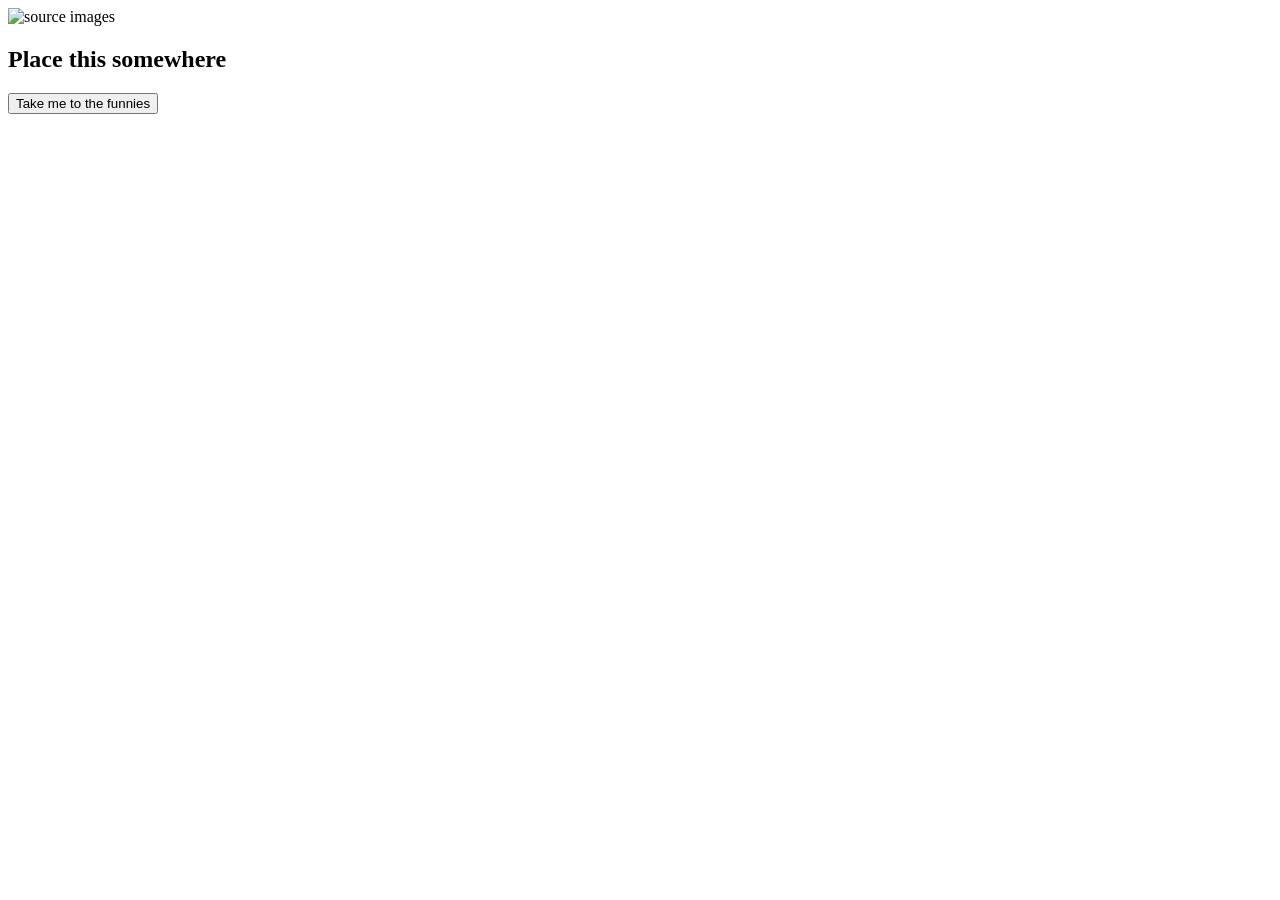
==== index.html @ 6da02e69 "Rename Unnamed Site 2/New 1.html to  index.html" ====
<!doctype html>
<html>
<head>
<meta charset="utf-8">
	<link rel="stylesheet" a href="file:///C|/Users/regin/Downloads/Tester.css">
<title>Untitled Document</title>
</head>

<body>
	<div id="img">
		<img src="file:///C|/Users/regin/Downloads/about_intro_v2.webp" alt="source images">
	</div>
<h2> Place this somewhere</h2>
<button> 
	<a href="https://www.fmylife.com/"></a>Take me to the funnies
	</button>
	</body>
</html>
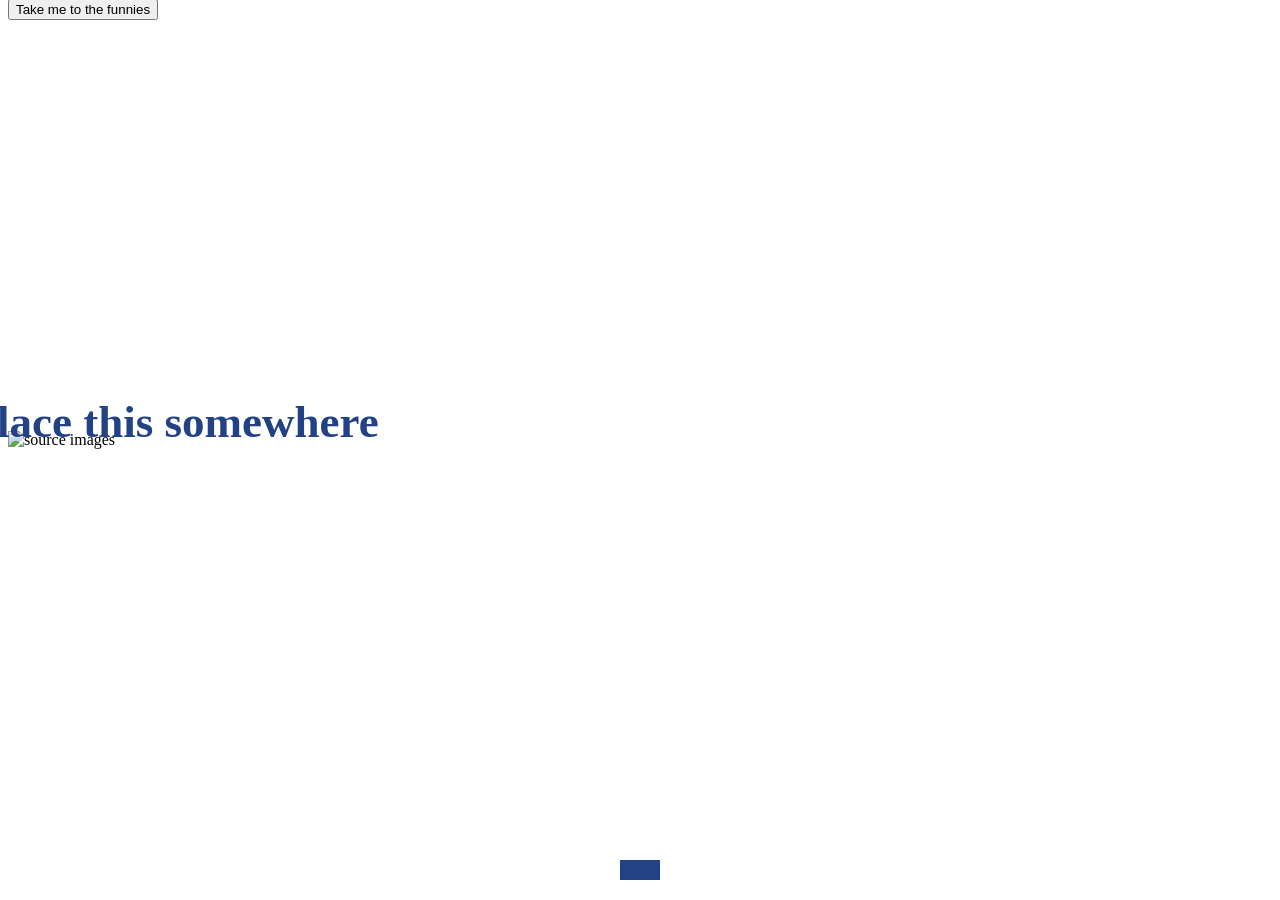
==== commit e0a46a06: "Update index.html" ====
--- a/index.html
+++ b/index.html
@@ -2,7 +2,7 @@
 <html>
 <head>
 <meta charset="utf-8">
-	<link rel="stylesheet" a href="file:///C|/Users/regin/Downloads/Tester.css">
+	<link rel="stylesheet"  href="Unnamed Site 2/Tester.css">
 <title>Untitled Document</title>
 </head>
 
--- a/Unnamed Site 2/Tester.css
+++ b/Unnamed Site 2/Tester.css
@@ -0,0 +1,58 @@
+@charset "utf-8";
+/* CSS Document */
+body {
+    margin-left: 8px;
+    margin-right: 0px;
+    margin-top: -1px;
+    margin-bottom: 0px;
+}
+h1 {
+	text-shadow: 200px;
+	position:absolute;
+	color:salmon;
+	text-emphasis-color: aliceblue;
+	align-items: center;
+	text-align: center;
+	font-size: 80px; 
+	font-family: Impact;
+	margin-top: 15%;
+	margin-left: 10%;
+	margin-right: 10%;
+	margin-bottom: 15%;
+	z-index: 1;
+}
+h2 {
+    position: absolute;
+    font-family: constantia;
+    color: #224285;
+    background: none;
+    margin-top: 31%;
+    margin-left: -3%;
+    font-size: 45px;
+    z-index: 3;
+}
+
+img {
+	position:absolute;
+	align-content: center;
+	z-index: -1;
+	height: 98%;
+	width: 98.5%;
+}
+a {
+	position: fixed;
+	bottom: 20px;
+	left: 50%;
+	transform: translateX(-50%);
+	display: inline-block;
+	background-color: #224285;
+	color: white;
+	padding: 10px 20px;
+	border-radius: 5px
+	text decoration: none;
+	font-weight: bold
+	z-index: 10;
+}
+a:hover {
+background-color: #1a3368
+}
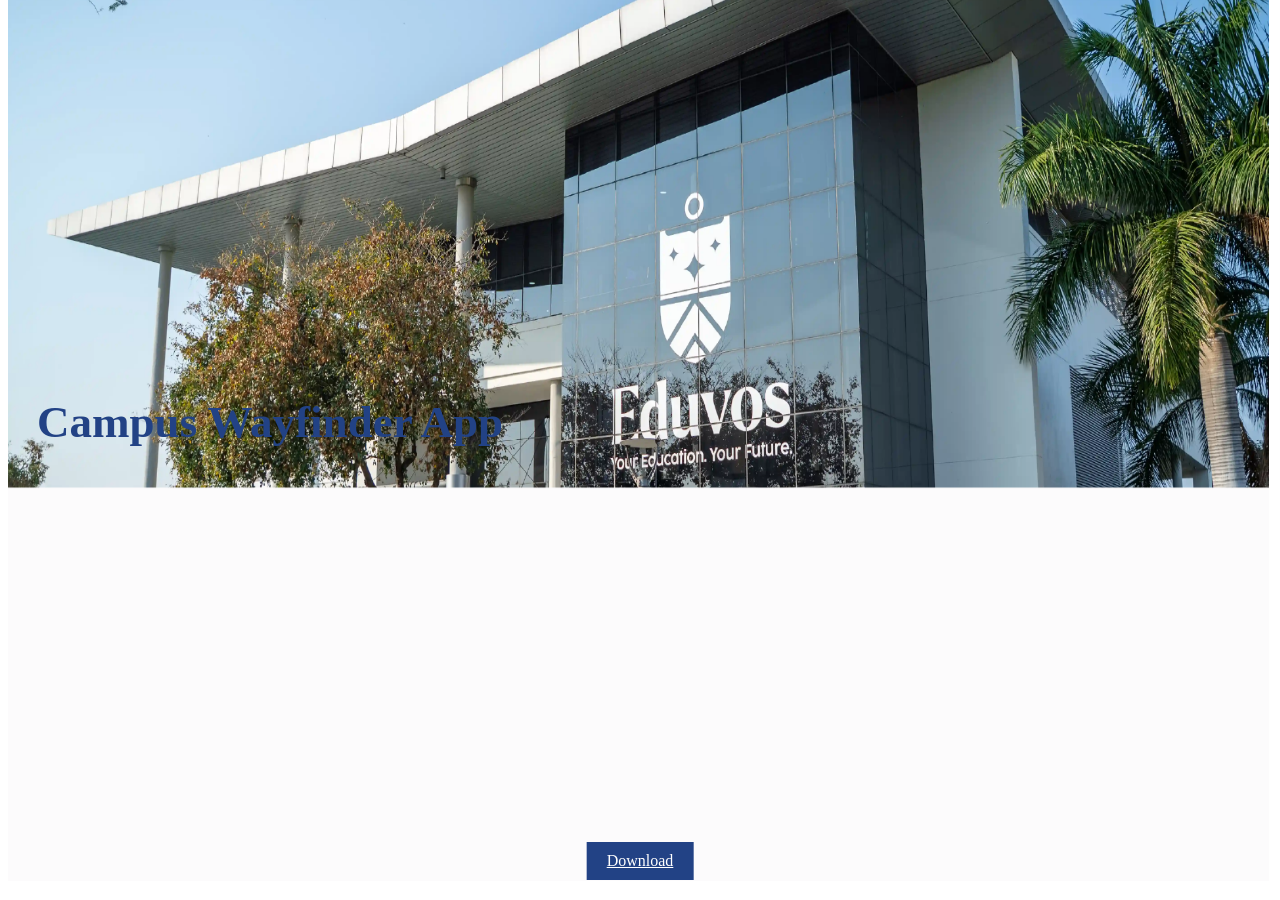
==== commit 6c1a4cce: "Rename Unnamed Site 2/index.html to index.html" ====
--- a/index.html
+++ b/index.html
@@ -3,16 +3,15 @@
 <head>
 <meta charset="utf-8">
 	<link rel="stylesheet"  href="Unnamed Site 2/Tester.css">
-<title>Untitled Document</title>
+<title>Eduvos Campus Wayfinder</title>
 </head>
 
 <body>
 	<div id="img">
-		<img src="file:///C|/Users/regin/Downloads/about_intro_v2.webp" alt="source images">
-	</div>
-<h2> Place this somewhere</h2>
-<button> 
-	<a href="https://www.fmylife.com/"></a>Take me to the funnies
-	</button>
-	</body>
+		<img src="Unnamed Site 2/Eduvos Landing Page .png" alt="Eduvos Campus" width="1920" height="1080">
+</div>
+<h2> &nbsp; &nbsp; &nbsp; Campus Wayfinder App</h2>
+	<a href="https://www.figma.com/proto/gqVAXySndvmoZmxPSD5sj5/WayfinderApp_Prototype?page-id=0%3A1&node-id=1-363&p=f&viewport=622%2C31%2C0.5&t=gEI4aNzaJxbngm0e-1&scaling=scale-down&content-scaling=fixed" target="_blank" Download>Download
+</a>
+</body>
 </html>
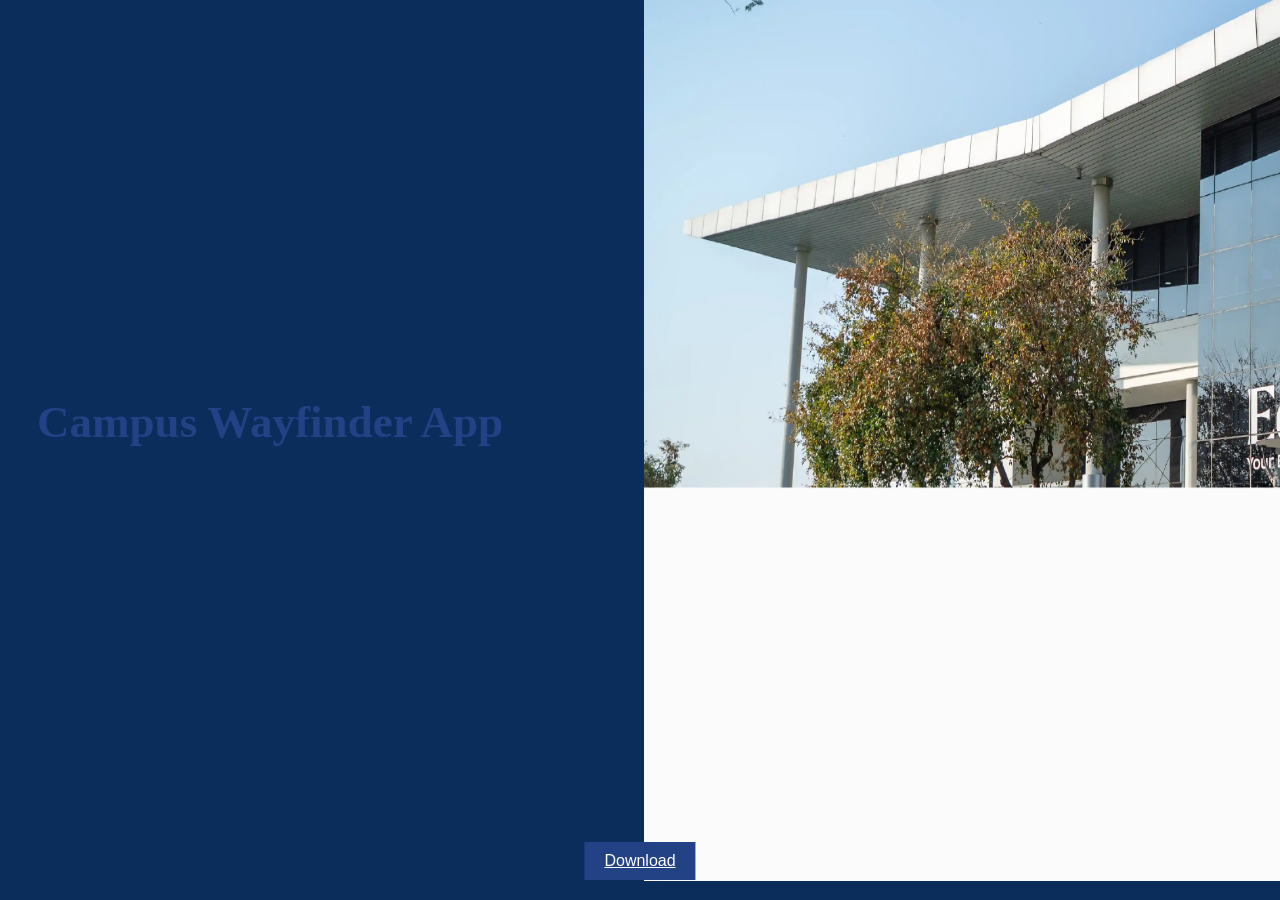
==== commit 8975431e: "Update index.html" ====
--- a/index.html
+++ b/index.html
@@ -2,7 +2,7 @@
 <html>
 <head>
 <meta charset="utf-8">
-	<link rel="stylesheet"  href="Unnamed Site 2/Tester.css">
+	<link rel="stylesheet"  href="Tester.css">
 <title>Eduvos Campus Wayfinder</title>
 </head>
 
--- a/Tester.css
+++ b/Tester.css
@@ -0,0 +1,62 @@
+@charset "utf-8";
+/* CSS Document */
+body {
+    background-color: #0b2d5c;
+	color: white;
+	font-family: 'Ariel', sans-serif;
+	text-align: center;
+	margin-left: 8px;
+    margin-right: 0px;
+    margin-top: -1px;
+    margin-bottom: 0px;
+}
+h1 {
+	text-shadow: 200px;
+	position:absolute;
+	color:salmon;
+	text-emphasis-color: aliceblue;
+	align-items: center;
+	text-align: center;
+	font-size: 80px; 
+	font-family: Impact;
+	margin-top: 15%;
+	margin-left: 10%;
+	margin-right: 10%;
+	margin-bottom: 15%;
+	z-index: 1;
+}
+h2 {
+    position: absolute;
+    font-family: constantia;
+    color: #224285;
+    background: none;
+    margin-top: 31%;
+    margin-left: -3%;
+    font-size: 45px;
+    z-index: 3;
+}
+
+img {
+	position:absolute;
+	align-content: center;
+	z-index: -1;
+	height: 98%;
+	width: 98.5%;
+}
+a {
+	position: fixed;
+	bottom: 20px;
+	left: 50%;
+	transform: translateX(-50%);
+	display: inline-block;
+	background-color: #224285;
+	color: white;
+	padding: 10px 20px;
+	border-radius: 5px
+	text decoration: none;
+	font-weight: bold
+	z-index: 10;
+}
+a:hover {
+background-color: #1a3368
+}
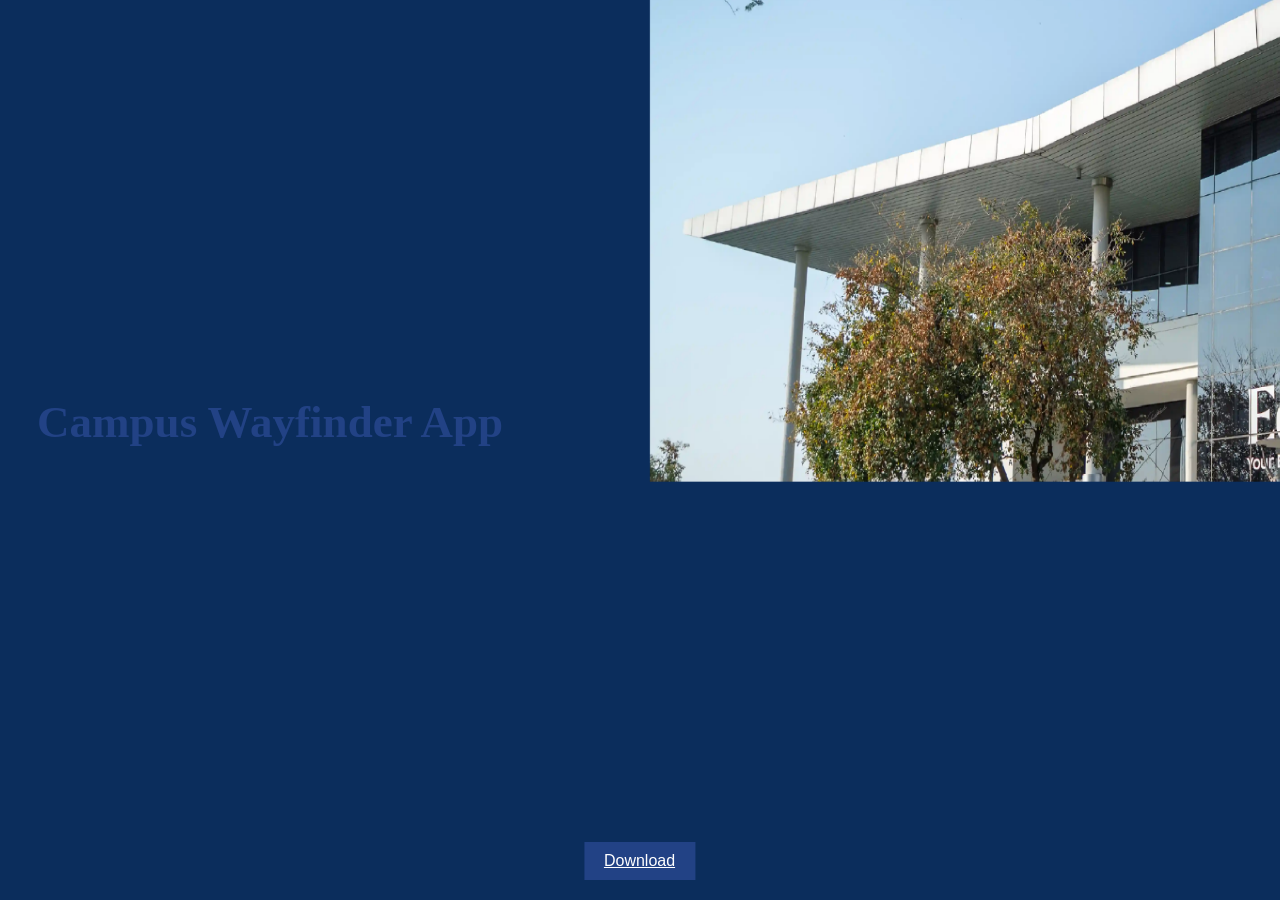
==== commit c3aadf58: "Update index.html" ====
--- a/index.html
+++ b/index.html
@@ -8,7 +8,7 @@
 
 <body>
 	<div id="img">
-		<img src="Unnamed Site 2/Eduvos Landing Page .png" alt="Eduvos Campus" width="1920" height="1080">
+		<img src="Unnamed Site 2/Landing Page Image.png" alt="Eduvos Campus" width="1920" height="1080">
 </div>
 <h2> &nbsp; &nbsp; &nbsp; Campus Wayfinder App</h2>
 	<a href="https://www.figma.com/proto/gqVAXySndvmoZmxPSD5sj5/WayfinderApp_Prototype?page-id=0%3A1&node-id=1-363&p=f&viewport=622%2C31%2C0.5&t=gEI4aNzaJxbngm0e-1&scaling=scale-down&content-scaling=fixed" target="_blank" Download>Download
